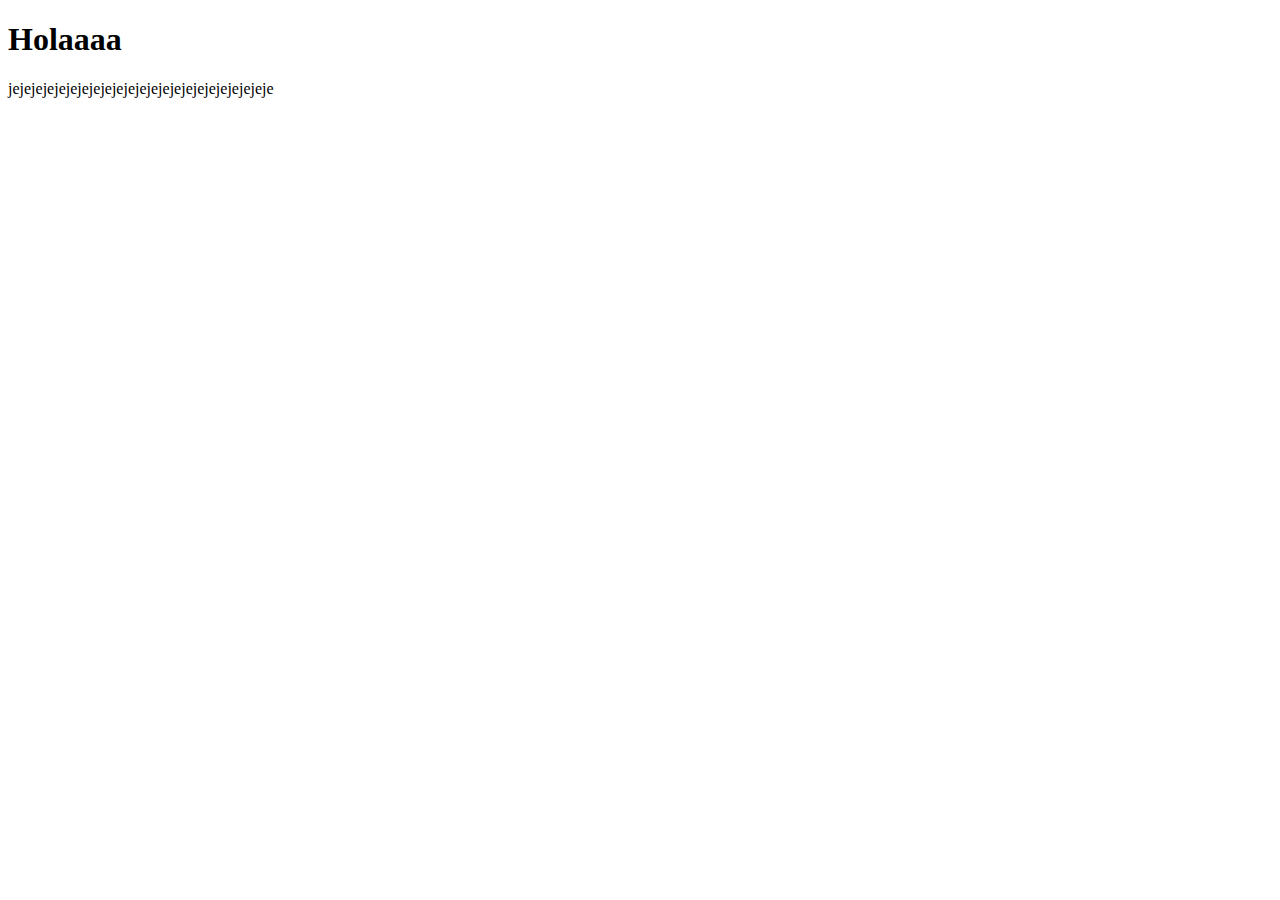
==== git/index.html @ 1bab02a8 "Creamos el archivo index.html y agregamos algunas etiquetas" ====
<!DOCTYPE html>
<html lang="en">
<head>
    <meta charset="UTF-8">
    <meta http-equiv="X-UA-Compatible" content="IE=edge">
    <meta name="viewport" content="width=device-width, initial-scale=1.0">
    <title>Document</title>
</head>
<body>
    <h1>Holaaaa</h1>
    <p>jejejejejejejejejejejejejejejejejejejejejejeje</p>
</body>
</html>
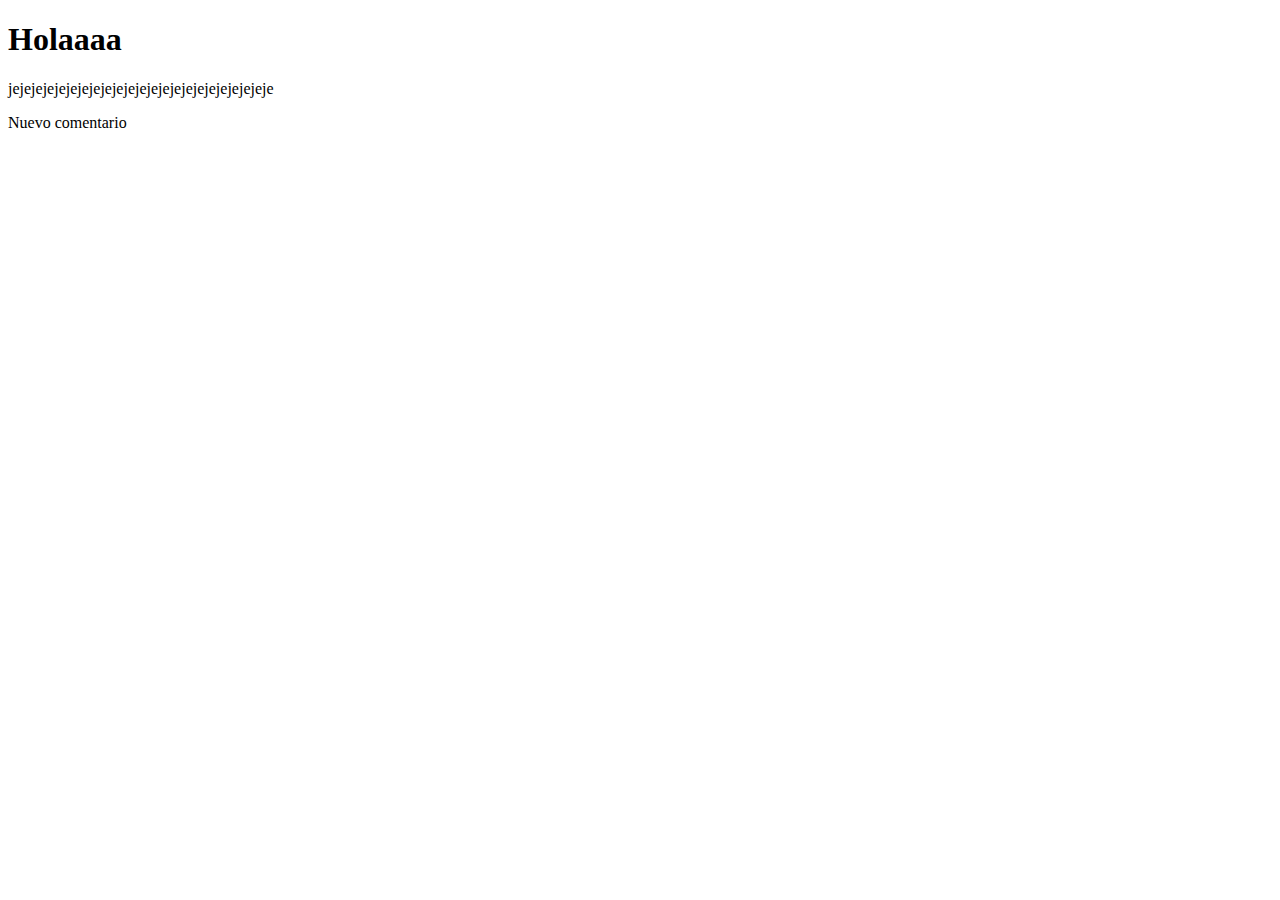
==== commit 7fdd8221: "Nuevo comentario" ====
--- a/git/index.html
+++ b/git/index.html
@@ -9,5 +9,6 @@
 <body>
     <h1>Holaaaa</h1>
     <p>jejejejejejejejejejejejejejejejejejejejejejeje</p>
+    <p>Nuevo comentario</p>
 </body>
 </html>